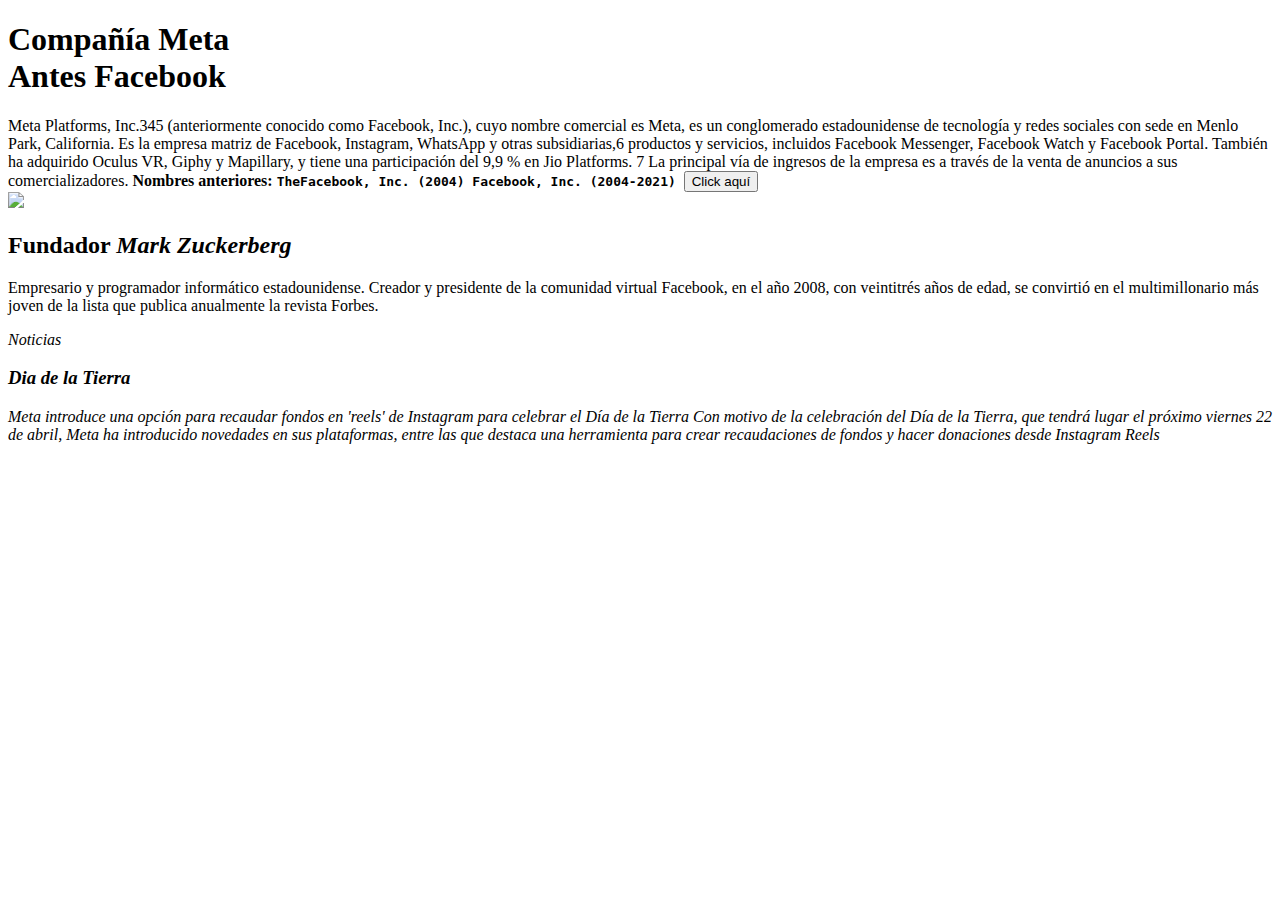
==== index.html @ 16d801a3 "Primer commit" ====
<!DOCTYPE html>
<html lang="en">
<head>
    <meta charset="UTF-8">
    <meta http-equiv="X-UA-Compatible" content="IE=edge">
    <meta name="viewport" content="width=device-width, initial-scale=1.0">
    <title>Document</title>
</head>
<body>
    <h1>
        Compañía Meta
        <br>
        Antes Facebook
    </h1>
    <p>
        Meta Platforms, Inc.3​4​5​ (anteriormente conocido como Facebook, Inc.), cuyo nombre comercial es Meta, es un conglomerado estadounidense de tecnología y redes sociales con sede en Menlo Park, California. Es la empresa matriz de Facebook, Instagram, WhatsApp y otras subsidiarias,6​ productos y servicios, incluidos Facebook Messenger, Facebook Watch y Facebook Portal. También ha adquirido Oculus VR, Giphy y Mapillary, y tiene una participación del 9,9 % en Jio Platforms. 7​ La principal vía de ingresos de la empresa es a través de la venta de anuncios a sus comercializadores.
        <b>
            Nombres anteriores: 
            <code>
                TheFacebook, Inc. (2004)
                Facebook, Inc. (2004-2021)
            </code>
        </b>
        <a href="https://about.facebook.com/latam/meta/">
            <button>
                Click aquí
            </button>
            <br>
            <img src= "https://upload.wikimedia.org/wikipedia/commons/thumb/7/7b/Meta_Platforms_Inc._logo.svg/368px-Meta_Platforms_Inc._logo.svg.png"> 
        </a>
    </p>
    <h2>
        Fundador
        <i>
            Mark Zuckerberg
        </i>
    </h2>
    <p>Empresario y programador informático estadounidense. Creador y presidente de la comunidad virtual Facebook, en el año 2008, con veintitrés años de edad, se convirtió en el multimillonario más joven de la lista que publica anualmente la revista Forbes.</p>
    <div>
        <em>
            Noticias
            <h3>
                Dia de la Tierra
            </h3>
            <p>Meta introduce una opción para recaudar fondos en 'reels' de Instagram para celebrar el Día de la Tierra Con motivo de la celebración del Día de la Tierra, que tendrá lugar el próximo viernes 22 de abril, Meta ha introducido novedades en sus plataformas, entre las que destaca una herramienta para crear recaudaciones de fondos y hacer donaciones desde Instagram Reels</p>
        </em>  
    </div>	
</body>
</html>
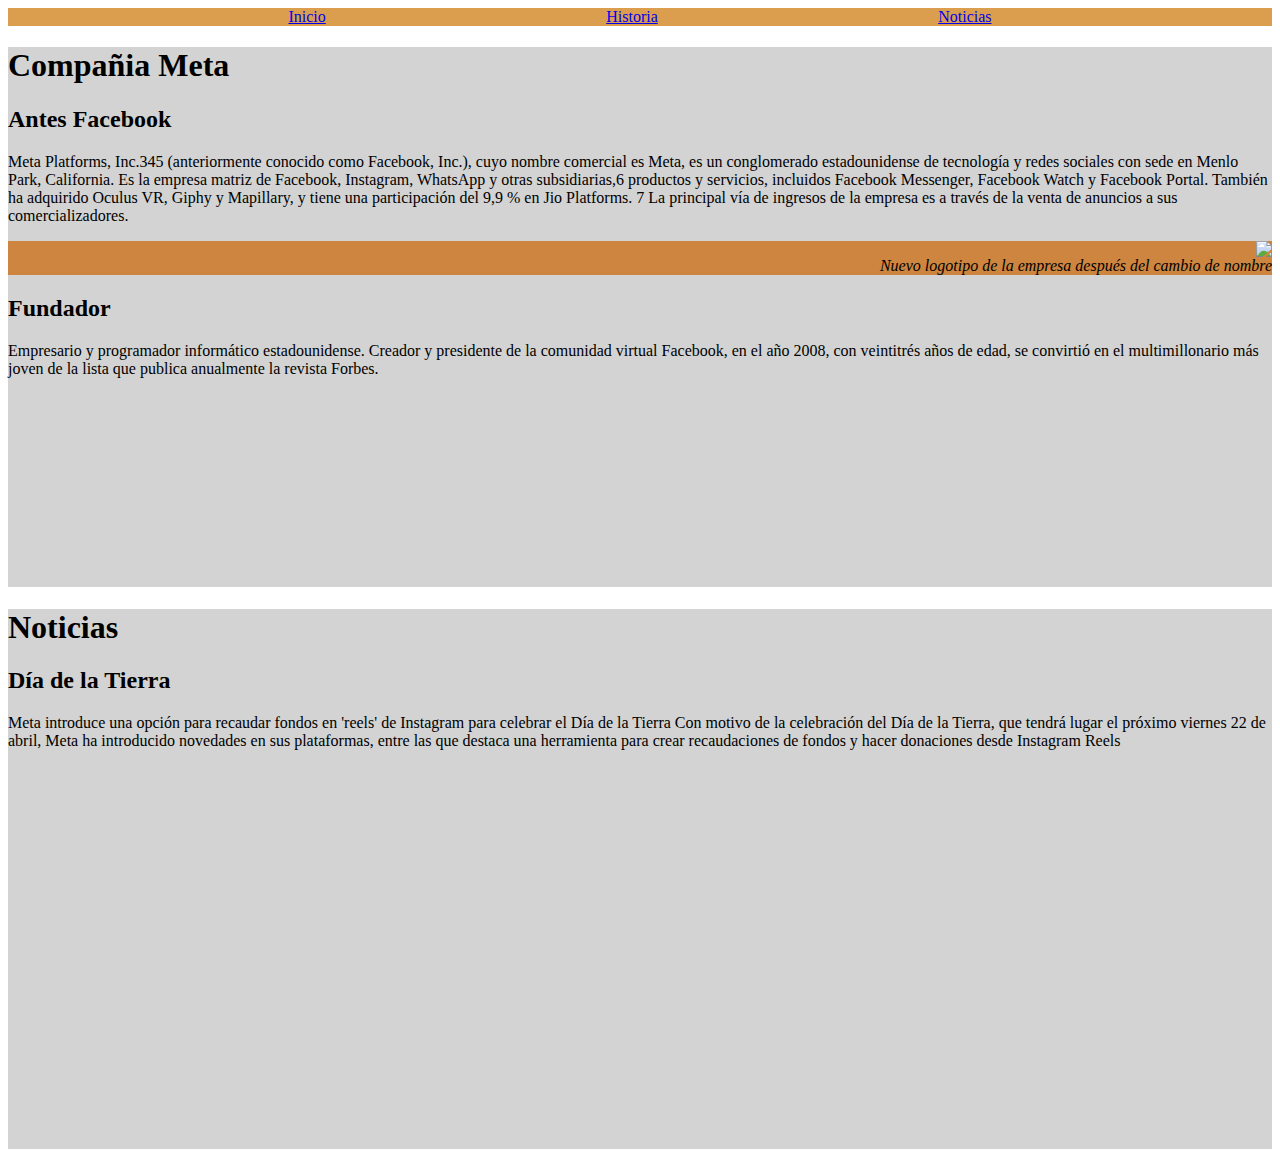
==== commit aee0bbac: "Rename maquetado.html to index.html" ====
--- a/index.html
+++ b/index.html
@@ -4,46 +4,38 @@
     <meta charset="UTF-8">
     <meta http-equiv="X-UA-Compatible" content="IE=edge">
     <meta name="viewport" content="width=device-width, initial-scale=1.0">
+    <link rel="stylesheet" href="./style.css">
     <title>Document</title>
 </head>
 <body>
-    <h1>
-        Compañía Meta
-        <br>
-        Antes Facebook
-    </h1>
-    <p>
-        Meta Platforms, Inc.3​4​5​ (anteriormente conocido como Facebook, Inc.), cuyo nombre comercial es Meta, es un conglomerado estadounidense de tecnología y redes sociales con sede en Menlo Park, California. Es la empresa matriz de Facebook, Instagram, WhatsApp y otras subsidiarias,6​ productos y servicios, incluidos Facebook Messenger, Facebook Watch y Facebook Portal. También ha adquirido Oculus VR, Giphy y Mapillary, y tiene una participación del 9,9 % en Jio Platforms. 7​ La principal vía de ingresos de la empresa es a través de la venta de anuncios a sus comercializadores.
-        <b>
-            Nombres anteriores: 
-            <code>
-                TheFacebook, Inc. (2004)
-                Facebook, Inc. (2004-2021)
-            </code>
-        </b>
-        <a href="https://about.facebook.com/latam/meta/">
-            <button>
-                Click aquí
-            </button>
-            <br>
-            <img src= "https://upload.wikimedia.org/wikipedia/commons/thumb/7/7b/Meta_Platforms_Inc._logo.svg/368px-Meta_Platforms_Inc._logo.svg.png"> 
-        </a>
-    </p>
-    <h2>
-        Fundador
-        <i>
-            Mark Zuckerberg
-        </i>
-    </h2>
-    <p>Empresario y programador informático estadounidense. Creador y presidente de la comunidad virtual Facebook, en el año 2008, con veintitrés años de edad, se convirtió en el multimillonario más joven de la lista que publica anualmente la revista Forbes.</p>
-    <div>
-        <em>
-            Noticias
-            <h3>
-                Dia de la Tierra
-            </h3>
+    <nav>
+        <a href="#">Inicio</a>
+        <a href="#historia">Historia</a>
+        <a href="#noticias">Noticias</a>
+    </nav>
+    <aside></aside>
+    <section id="historia">
+        <h1>Compañia Meta</h1>
+        <article>
+            <h2>Antes Facebook</h2>
+            <p>Meta Platforms, Inc.3​4​5​ (anteriormente conocido como Facebook, Inc.), cuyo nombre comercial es Meta, es un conglomerado estadounidense de tecnología y redes sociales con sede en Menlo Park, California. Es la empresa matriz de Facebook, Instagram, WhatsApp y otras subsidiarias,6​ productos y servicios, incluidos Facebook Messenger, Facebook Watch y Facebook Portal. También ha adquirido Oculus VR, Giphy y Mapillary, y tiene una participación del 9,9 % en Jio Platforms. 7​ La principal vía de ingresos de la empresa es a través de la venta de anuncios a sus comercializadores.</p>
+            <div class="flex-container">
+                <img src= "https://upload.wikimedia.org/wikipedia/commons/thumb/7/7b/Meta_Platforms_Inc._logo.svg/368px-Meta_Platforms_Inc._logo.svg.png">
+                <em>Nuevo logotipo de la empresa después del cambio de nombre</em>
+            </div>
+        </article>
+        <article>
+            <h2>Fundador</h2>
+            <p>Empresario y programador informático estadounidense. Creador y presidente de la comunidad virtual Facebook, en el año 2008, con veintitrés años de edad, se convirtió en el multimillonario más joven de la lista que publica anualmente la revista Forbes.</p>
+        </article>
+    </section>
+    <section id="noticias">
+        <h1>Noticias</h1>
+        <article>
+            <h2>Día de la Tierra</h2>
             <p>Meta introduce una opción para recaudar fondos en 'reels' de Instagram para celebrar el Día de la Tierra Con motivo de la celebración del Día de la Tierra, que tendrá lugar el próximo viernes 22 de abril, Meta ha introducido novedades en sus plataformas, entre las que destaca una herramienta para crear recaudaciones de fondos y hacer donaciones desde Instagram Reels</p>
-        </em>  
-    </div>	
+        </article>
+    </section>
+    <footer></footer>
 </body>
-</html>+</html>
--- a/style.css
+++ b/style.css
@@ -0,0 +1,28 @@
+html {
+    scroll-behavior: smooth;
+}
+
+.flex-container {
+    background-color: peru;
+    display: flex;
+    flex-direction: column;
+    align-items: flex-end;
+}
+
+imgx {
+    height: 100px;
+    width: 200px;
+}
+
+nav {
+    display: flex;
+    justify-content: space-evenly;  
+    position: sticky;
+    top: 0px;
+    background-color: #db9e4f;
+}
+
+section {
+    background-color: lightgray;
+    height: 60vh;
+}